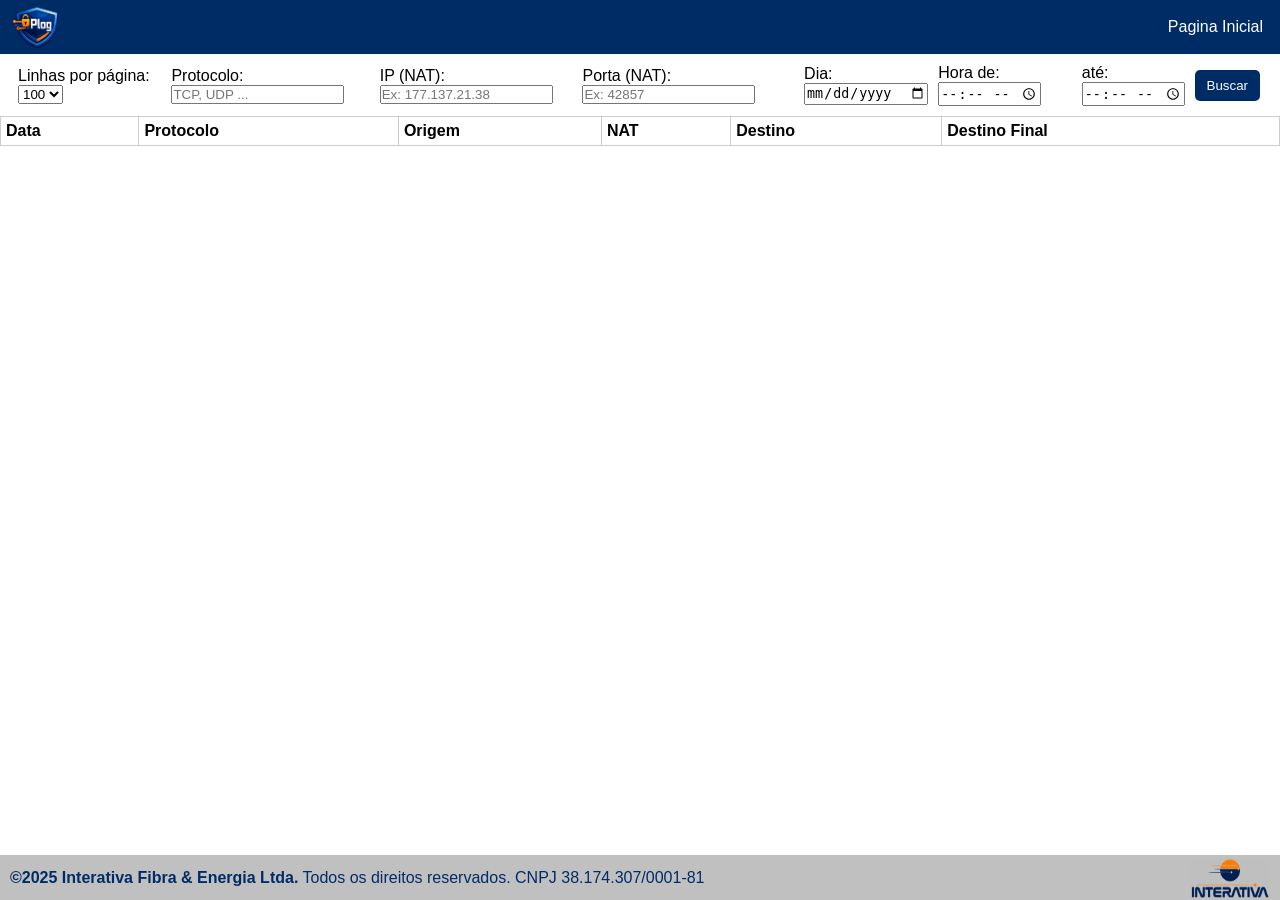
==== templates/plog.html @ 51a08788 "Atualizacao Index,Html,Css,JS" ====
<!DOCTYPE html>
<html lang="pt-BR">
<head>
  <meta charset="UTF-8">
  <meta name="viewport" content="width=device-width, initial-scale=1">
  <title>PLog</title>
  <link rel="stylesheet" href="/static/style.css">
</head>
<body class="body_plog">
  <header class="site_header">
    <img src="/static/img/logo.png" alt="Log Polito" class="logo">
    <ul>
      <li><a href="/index.html">Pagina Inicial</a></li>
    </ul>
  </header>

  <main>
    <div class="filtros">
      <label>Linhas por página:
        <select id="pageSize">
          <option value="50">50</option>
          <option value="100" selected>100</option>
          <option value="200">200</option>
        </select>
      </label>

      <label>Protocolo:
        <input type="text" id="keyword" placeholder="TCP, UDP ...">
      </label>

      <label>IP (NAT):
        <input type="text" id="ip" placeholder="Ex: 177.137.21.38">
      </label>

      <label>Porta (NAT):
        <input type="text" id="porta" placeholder="Ex: 42857">
      </label>

      <label>Dia:
        <input type="date" id="day">
      </label>

      <label>Hora de:
        <input type="time" id="hour_from">
      </label>

      <label>até:
        <input type="time" id="hour_to">
      </label>

      <button id="btnBuscar" type="button">Buscar</button>
      <span id="status" aria-live="polite" style="margin-left:10px"></span>
    </div>

    <table id="tabelaLogs">
      <thead>
        <tr>
          <th>Data</th>
          <th>Protocolo</th>
          <th>Origem</th>
          <th>NAT</th>
          <th>Destino</th>
          <th>Destino Final</th>
        </tr>
      </thead>
      <tbody></tbody>
    </table>

    <div id="pagination"></div>
  </main>

  <footer id="rodape">
    <h3>©2025 Interativa Fibra & Energia Ltda.<span id="span_rodape"> Todos os direitos reservados. CNPJ 38.174.307/0001-81</span></h3>
    <img src="/static/img/logointerativa.png" alt="Logo Intertiva" class="logointerativa">
  </footer>

  <script src="/static/script.js"></script>
</body>
</html>
---- static/style.css ----
* {
  box-sizing: border-box;
  padding: 0;
  margin: 0;
}

body {
  background-color: #ffffff;
  font-family: sans-serif;
}

h1 {
  color: #333;
}

table {
  background-color: #cccccc;
  border-collapse: collapse;
  border: 2px;
  width: 100%;
  margin-top: 0;
}

th,
td {
  border: 1px solid #ccc;
  padding: 8px;
  text-align: left;
}

th {
  background-color: #ffffff;
  padding: 5px;
}

button {
  margin-left: 5px;
  background-color: #002c66;
  color: #ffffff;
  border: none;
  padding: 8px 12px;
  cursor: pointer;
  border-radius: 5px;
}

button:hover {
  background-color: #ff6600;
  color: #333;
}

.site_header {
  background: #002c66;
  padding: 2px;
  display: flex;
  flex-direction: row;
  align-items: center;
  justify-content: space-between;
}

.site_header_index {
  background: #002c66;
  padding: 2px;
  display: flex;
  flex-direction: row;
  align-items: center;
  justify-content: center;
}

.site_header h1,
.site_header_index h1 {
  color: #ffffff;
}

.site_header ul,
.site_header_index ul {
  display: flex;
  list-style: none;
}

.site_header ul li,
.site_header_index ul li {
  padding: 5px;
}

.site_header ul li a {
  text-decoration: none;
  color: white;
  padding: 10px;
}

.site_header_index ul li a {
  text-decoration: none;
  color:white;
  padding: 5px;
}

.site_header ul li a:hover,
.site_header_index ul li a:hover {
  transition: all 1s ease-in-out;
  background-color: darkorange;
  color: black;
  border-radius: 5px;
}

.logo {
  width: 50px;
  height: 50px;
  margin-left: 10px;
}

.filtros {
  display: flex;
  flex-direction: row;
  align-items: center;
  justify-content: center;
  padding: 10px;
  background-color: #ffffff;
}

.filtros label {
  margin-left: 8px;
}

main {
  flex: 1;
  padding-bottom: 30px;
}

#pagination {
  display: flex;
  justify-content: center;
  align-items: center;
  position: relative;
  z-index: 1100;
  padding-bottom: 25px;
  margin-top: 5px;
}

#rodape {
  background: #c0c0c0;
  width: 100%;
  display: flex;
  position: fixed;
  bottom: 0;
  flex-direction: row;
  align-items: center;
  justify-content: space-between;
  height: 45px;
  z-index: 1000;
}

#rodape h3 {
  color: #002c66;
  font-family: sans-serif;
  font-size: 16px;
  margin-left: 10px;
}

#span_rodape {
  font-weight: 150;
}

#tabelaLogs {
  padding-bottom: 40px;
}

.filtros input:focus {
  box-shadow: 0 0 5px rgb(0, 0, 0, 0.5);
  border: 2px solid black;
  outline: none;
}

.logointerativa {
  width: 80px;
  height: 40px;
  margin-right: 10px;
}

.body_index {
  background-color: #002c66;
  min-height: 100vh;
  display: flex;
  flex-direction: column;
}

.body_plog {
  background-color: white;
}

#rodape_index {
  background: #ffffff;
  width: 100%;
  display: flex;
  align-items: center;
  justify-content: center;
  height: 40px;
}

#rodape_index h3 {
  color: #002c66;
  font-family: sans-serif;
  font-size: 16px;
}

.main_index {
  flex: 1;
  display: flex;
  align-items: center;
  justify-content: center;
  padding: 0;
}

.logo_index {
  display: block;
  height: 250px;
  width: 250px;
}
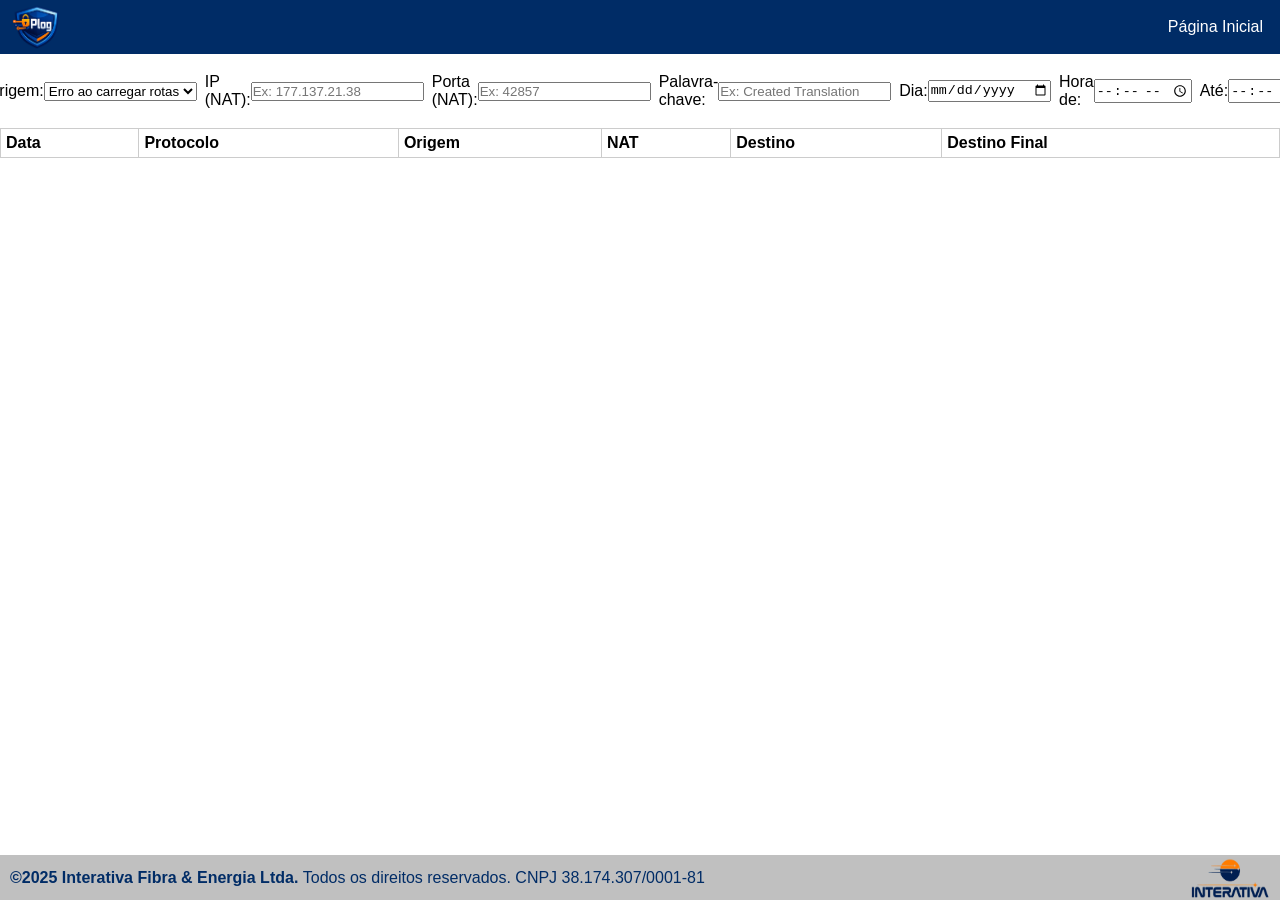
==== commit 41ce91f2: "update origem" ====
--- a/templates/plog.html
+++ b/templates/plog.html
@@ -8,48 +8,46 @@
 </head>
 <body class="body_plog">
   <header class="site_header">
-    <img src="/static/img/logo.png" alt="Log Polito" class="logo">
+    <img src="/static/img/logo.png" alt="Logo PLog" class="logo">
     <ul>
-      <li><a href="/index.html">Pagina Inicial</a></li>
+      <li><a href="/index.html">Página Inicial</a></li>
     </ul>
   </header>
 
   <main>
     <div class="filtros">
-      <label>Linhas por página:
-        <select id="pageSize">
-          <option value="50">50</option>
-          <option value="100" selected>100</option>
-          <option value="200">200</option>
-        </select>
-      </label>
+      <label for="pageSize">Linhas por página:</label>
+      <select id="pageSize">
+        <option value="50">50</option>
+        <option value="100" selected>100</option>
+        <option value="200">200</option>
+      </select>
 
-      <label>Protocolo:
-        <input type="text" id="keyword" placeholder="TCP, UDP ...">
-      </label>
+      <label for="ip_rota">Origem:</label>
+      <select id="ip_rota">
+        <option value="">Carregando origens...</option>
+      </select>
 
-      <label>IP (NAT):
-        <input type="text" id="ip" placeholder="Ex: 177.137.21.38">
-      </label>
+      <label for="ip">IP (NAT):</label>
+      <input type="text" id="ip" placeholder="Ex: 177.137.21.38">
 
-      <label>Porta (NAT):
-        <input type="text" id="porta" placeholder="Ex: 42857">
-      </label>
+      <label for="porta">Porta (NAT):</label>
+      <input type="text" id="porta" placeholder="Ex: 42857">
 
-      <label>Dia:
-        <input type="date" id="day">
-      </label>
+      <label for="keyword">Palavra-chave:</label>
+      <input type="text" id="keyword" placeholder="Ex: Created Translation">
 
-      <label>Hora de:
-        <input type="time" id="hour_from">
-      </label>
+      <label for="day">Dia:</label>
+      <input type="date" id="day">
 
-      <label>até:
-        <input type="time" id="hour_to">
-      </label>
+      <label for="hour_from">Hora de:</label>
+      <input type="time" id="hour_from">
+
+      <label for="hour_to">Até:</label>
+      <input type="time" id="hour_to">
 
       <button id="btnBuscar" type="button">Buscar</button>
-      <span id="status" aria-live="polite" style="margin-left:10px"></span>
+      <span id="status" aria-live="polite" style="margin-left: 10px;"></span>
     </div>
 
     <table id="tabelaLogs">
@@ -70,8 +68,11 @@
   </main>
 
   <footer id="rodape">
-    <h3>©2025 Interativa Fibra & Energia Ltda.<span id="span_rodape"> Todos os direitos reservados. CNPJ 38.174.307/0001-81</span></h3>
-    <img src="/static/img/logointerativa.png" alt="Logo Intertiva" class="logointerativa">
+    <h3>
+      ©2025 Interativa Fibra & Energia Ltda.
+      <span id="span_rodape">Todos os direitos reservados. CNPJ 38.174.307/0001-81</span>
+    </h3>
+    <img src="/static/img/logointerativa.png" alt="Logo Interativa" class="logointerativa">
   </footer>
 
   <script src="/static/script.js"></script>
--- a/static/style.css
+++ b/static/style.css
@@ -96,7 +96,7 @@
 
 .site_header ul li a:hover,
 .site_header_index ul li a:hover {
-  transition: all 1s ease-in-out;
+  transition: all 400ms ease-in-out;
   background-color: darkorange;
   color: black;
   border-radius: 5px;
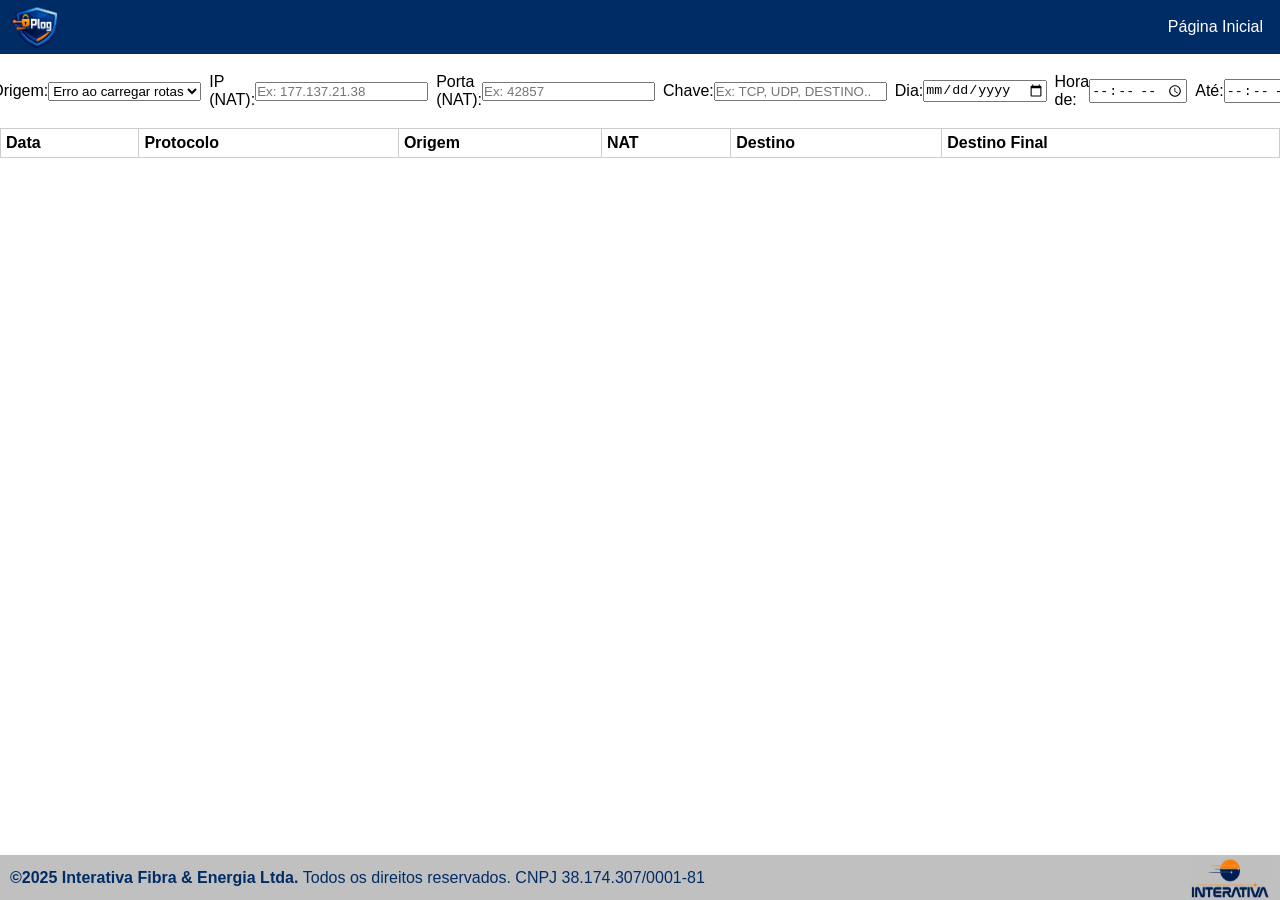
==== commit ca49da88: "controlando camadas" ====
--- a/templates/plog.html
+++ b/templates/plog.html
@@ -28,22 +28,22 @@
         <option value="">Carregando origens...</option>
       </select>
 
-      <label for="ip">IP (NAT):</label>
+      <label for="ip">IP (NAT): </label>
       <input type="text" id="ip" placeholder="Ex: 177.137.21.38">
 
-      <label for="porta">Porta (NAT):</label>
+      <label for="porta">Porta (NAT): </label>
       <input type="text" id="porta" placeholder="Ex: 42857">
 
-      <label for="keyword">Palavra-chave:</label>
-      <input type="text" id="keyword" placeholder="Ex: Created Translation">
+      <label for="keyword">Chave: </label>
+      <input type="text" id="keyword" placeholder="Ex: TCP, UDP, DESTINO..">
 
-      <label for="day">Dia:</label>
+      <label for="day">Dia: </label>
       <input type="date" id="day">
 
-      <label for="hour_from">Hora de:</label>
+      <label for="hour_from">Hora de: </label>
       <input type="time" id="hour_from">
 
-      <label for="hour_to">Até:</label>
+      <label for="hour_to">Até: </label>
       <input type="time" id="hour_to">
 
       <button id="btnBuscar" type="button">Buscar</button>
--- a/static/style.css
+++ b/static/style.css
@@ -92,6 +92,7 @@
   text-decoration: none;
   color:white;
   padding: 5px;
+  
 }
 
 .site_header ul li a:hover,
@@ -216,3 +217,7 @@
   width: 250px;
 }
 
+.site_header_index ul li {
+  padding: 5px;
+  margin-top: 15px;
+}
